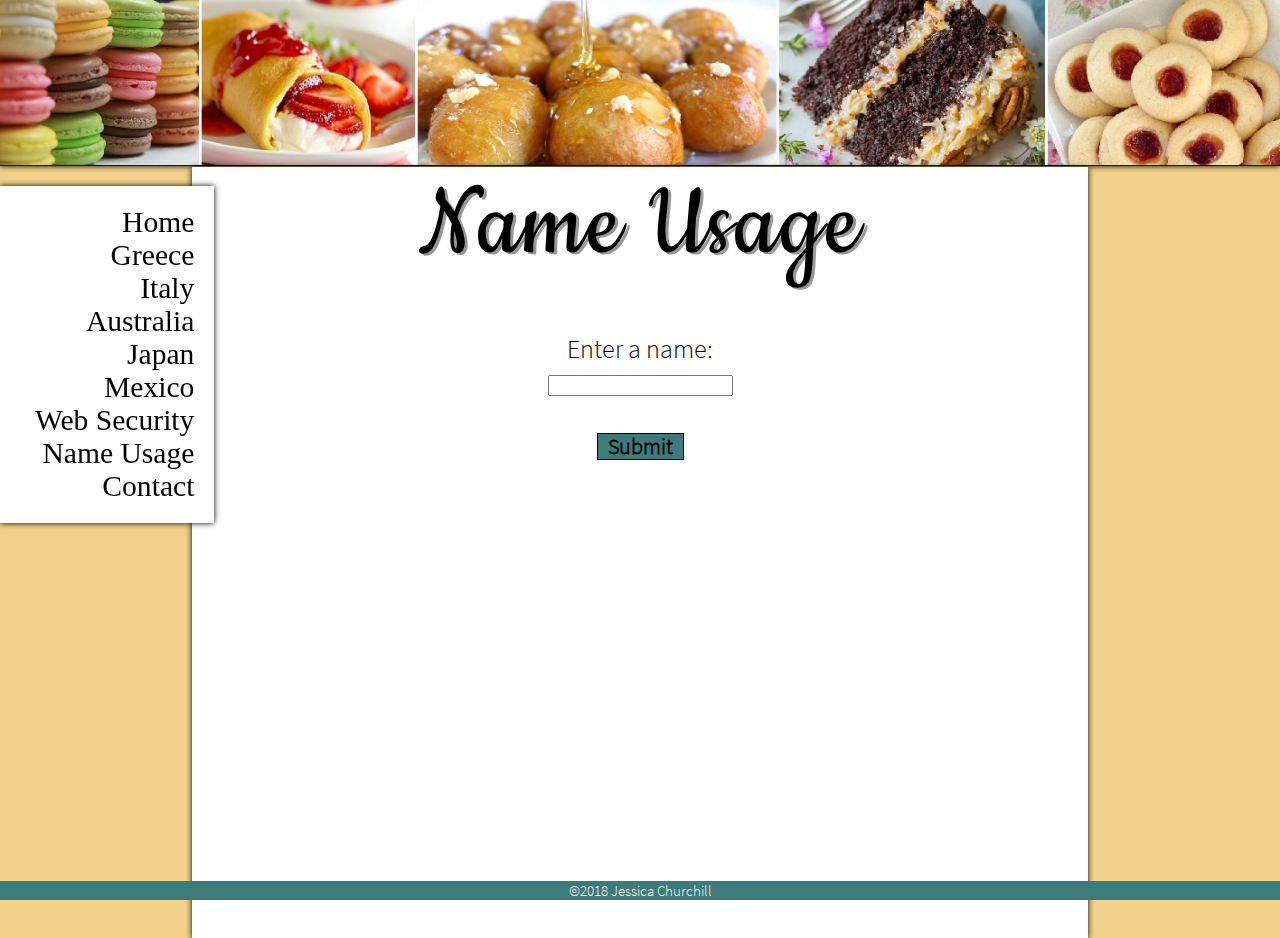
==== ajax.html @ daabb3a7 "Ch 11 Case Study" ====
<!DOCTYPE html>
<html lang="en">
    <head>
        <!--
            CIS166AA: Name Usage
            Author: Jessica Churchill
            Date: 11/24/2018
        -->

        <meta charset="utf-8" />
        <title>International Sweets</title>
        <link rel="stylesheet" href="style.css" />
        <!-- Script for older browsers -->
        <script src="JavaScript/modernizr.custom.05819.js"></script>
    </head>

    <body>
        <img src="Images/banner.png" style="width:100%; height:13vw; box-shadow: 0 0 6px #000000" alt="Sweets Top Banner">

        <nav>
            <ul>
                <li><a href="index.html">Home</a></li>
                <li><a href="greece.html">Greece</a></li>
                <li><a href="italy.html">Italy</a></li>
                <li><a href="australia.html">Australia</a></li>
                <li><a href="japan.html">Japan</a></li>
                <li><a href="mexico.html">Mexico</a></li>
                <li><a href="security.html">Web Security</a></li>
                <li><a href="ajax.html">Name Usage</a></li>
                <li><a href="contact.html">Contact</a></li>
            </ul>
        </nav>


        <div id="main">
            <h1>Name Usage</h1><br><br>

            <p style="text-align:center; font-size: 1.6em">
                Enter a name:<br>
                <input type="text" id="nameId"><br><br>
                <button type="button" onclick="loadDoc()">Submit</button>

                <br><br>
                <table class="wrap" style="width:14%; height:400px; font-family:'Source Sans Pro', verdana; font-size: 1.3em" id="nameInfo"></table>
            </p>
        </div>

<script>
    // Get value entered by user
    var fName = document.getElementById('nameId');

    // Load the XML page
    function loadDoc()
    {
        // Create url containing entered name
        var nameUrl = "https://www.behindthename.com/api/lookup.xml?name=" + fName.value +"&key=sh947211802";
        // Create xmlhttprequest object
        var xhttp = new XMLHttpRequest();

        // When readyState changes, perform function
        xhttp.onreadystatechange = function()
        {
            // ready 4 = request finished and ready, status 200 = OK
            if (xhttp.readyState == 4 && xhttp.status == 200)
            {
                // Use function to get name details from page
                getName(xhttp);
            }
        };
        // Get details from url
        xhttp.open("GET", nameUrl, true);
        // Send request to server
        xhttp.send();
    }


    function getName(xml)
    {
        // Get response data from xml page
        var xmlDoc = xml.responseXML;
        // Create object to replace table data
        var table = "<tr><th>Name</th><th>Usage</th></tr>";
        // Specify where in xml page to find name attributes
        var detail = xmlDoc.getElementsByTagName("name_detail");

        // For each element within specified tag
        for (var i = 0; i < detail.length; i++)
        {
            // Add name and name usage elements to object
            table += "<tr><td>" + detail[i].getElementsByTagName("name")[0].childNodes[0].nodeValue + "</td><td>" + detail[i].getElementsByTagName("usage_full")[0].childNodes[0].nodeValue + "</td></tr>";
        }

            // Replace text with object data containing name info
            document.getElementById("nameInfo").innerHTML = table;
    }
</script>

        <footer>
            &copy;2018 Jessica Churchill
        </footer>
    </body>
</html>
---- style.css ----
/*
	CIS166AA: CSS Styles
	Author: Jessica Churchill
	Date: 11/17/2018
*/

body {
    background-color: #f2d18a;
	margin: 0;
	width: 100%;
}

h1 {
	color: #000000;
    text-align: center;
	font: 7em/0.8 'Cookie', cursive;
	margin-top: 15px;
	margin-bottom: 0;
	letter-spacing: 3px;
	text-shadow: 3px 2px #979899;
}

h2 {
	color: #000000;
    text-align: center;
	font-size: 2.4em;
	font-family: 'Source Sans Pro', verdana;
	margin-bottom: 0;
}

h3 {
    color: #000000;
    text-align: center;
	font-size: 2.5em;
	font-family: georgia;
	margin-top: 0px;
	margin-bottom: 0;
}

p {
	color: #000000;
	font-size: 1.2em;
	font-family: 'Source Sans Pro', verdana;
}

a {
	color: #3d7a7a;
	font-size: 0.8em;
	font-family: georgia, serif;
	text-decoration: none;
}

h3 a {
	color: #3d7a7a;
	font-size: 0.7em;
	font-family: georgia, serif;
	text-decoration: none;
}

a:hover {
	color: #75aea7;
}


nav a {
	color: #000000;
	font-size: 1.85em;
	font-family: georgia, serif;
	text-decoration: none;
}

nav a:hover {
	color: #ffffff;
	background-color: #000000
}

#main {
	background-color: #ffffff;
	width: 70%;
	height: 100%;
	margin-left: 15%;
	margin-top: -3.5px;
	display:inline-block;
	box-shadow: 0 1px 6px #000000;
}

#map {
   height: 30em;
   border: 2px solid black;
   align-items: center;
   justify-content: center;
   display: flex;
}

nav ul {
	background-color: #ffffff;
	list-style-type: none;
    padding: 20px;
    width: 10.9em;
	text-align: right;
	position: fixed;
	box-shadow: 0 0 6px #000000;
}

nav li {
	text-align: right;
	font-size: 1em;
}


li {
	text-align: left;
	font-size: 1.05em;
	font-family: 'Source Sans Pro', verdana;
}

footer {
	background-color: #3d7a7a;
	color: #ffffff;
    font-family: 'Source Sans Pro', georgia;
    font-size: 0.95em;
	text-align: center;
	position: fixed;
	bottom: 0;
	width: 100%;
}

form {
    font-size: 1.2em;
    font-family: 'Source Sans Pro', verdana;
}

form p {
    margin-top: 0;
    margin-bottom: 0;
    min-height: 20px;
}

table.recipeTable {
    border: 1px solid black;
}

table.recipeTable th, td {
    padding: 15px;
}

table.recipeTable input[type=number] {
    width:25px;
}

table.contactTable {
	border: 2px solid black;
	background-color: #dbdbdb;
	padding: 20px;
	font-size: 1.2em;
	font-family: 'Source Sans Pro', verdana;
}

table.contactTable input[type=text], input[type=email], input[type=number], input[type=tel], select, textarea {
	width: 100%;
    padding:3px 5px;
    border: 1px solid #adadad;
    margin-top: 0px;
    margin-bottom: 15px;
}

table.contactTable input[type=checkbox], input[type=radio] {
    margin-bottom: 15px;
}


input[type=number]::-webkit-inner-spin-button, input[type=number]::-webkit-outer-spin-button {
	-webkit-appearance: none;
	margin: 0;
}

table.contactTable button {
	background-color: #ffffff;
	font-family: 'Source Sans Pro', georgia;
	font-size: 0.85em;
	font-weight: bold;
	line-height: 25px;
	padding: 0 10px;
	border: 1px solid black;
}

table.contactTable button:hover {
	background: #75aea7;
}

table.propTable {
	border-collapse: collapse;
	border: 2px solid black;
}

table.propTable th, table.propTable td {
	background-color: #dbdbdb;
	border: 2px solid black;
    padding: 20px;
	font-size: 1.2em;
	font-family: 'Source Sans Pro', verdana;
}

table.propTable th {
    background-color: #3d7a7a;
	font-size: 1.35em;
}

button {
	background-color: #3d7a7a;
	font-family: 'Source Sans Pro', georgia;
	font-size: 0.85em;
	font-weight: bold;
	line-height: 25px;
	padding: 0 10px;
	border: 1px solid black;
}

button:hover {
	background: #75aea7;
}

.center {
    display: block;
    margin-left: auto;
    margin-right: auto;
}

.right {
    text-align: right;
}

.left {
    text-align: left;
}

.wrap {
	display: block;
    margin-left: auto;
    margin-right: auto;
	width: 75%;
}



/* cookie-regular - latin */
@font-face {
  font-family: 'Cookie';
  font-style: normal;
  font-weight: 400;
  src: url('Fonts/cookie-v8-latin-regular.eot'); /* IE9 Compat Modes */
  src: local('Cookie-Regular'),
       url('Fonts/cookie-v8-latin-regular.eot?#iefix') format('embedded-opentype'), /* IE6-IE8 */
       url('Fonts/cookie-v8-latin-regular.woff2') format('woff2'), /* Super Modern Browsers */
       url('Fonts/cookie-v8-latin-regular.woff') format('woff'), /* Modern Browsers */
       url('Fonts/cookie-v8-latin-regular.ttf') format('truetype'), /* Safari, Android, iOS */
       url('Fonts/cookie-v8-latin-regular.svg#Cookie') format('svg'); /* Legacy iOS */
}

/* source-sans-pro-300 - latin */
@font-face {
  font-family: 'Source Sans Pro';
  font-style: normal;
  font-weight: 300;
  src: url('Fonts/source-sans-pro-v11-latin-300.eot'); /* IE9 Compat Modes */
  src: local('Source Sans Pro Light'), local('SourceSansPro-Light'),
       url('Fonts/source-sans-pro-v11-latin-300.eot?#iefix') format('embedded-opentype'), /* IE6-IE8 */
       url('Fonts/source-sans-pro-v11-latin-300.woff2') format('woff2'), /* Super Modern Browsers */
       url('Fonts/source-sans-pro-v11-latin-300.woff') format('woff'), /* Modern Browsers */
       url('Fonts/source-sans-pro-v11-latin-300.ttf') format('truetype'), /* Safari, Android, iOS */
       url('Fonts/source-sans-pro-v11-latin-300.svg#SourceSansPro') format('svg'); /* Legacy iOS */
}
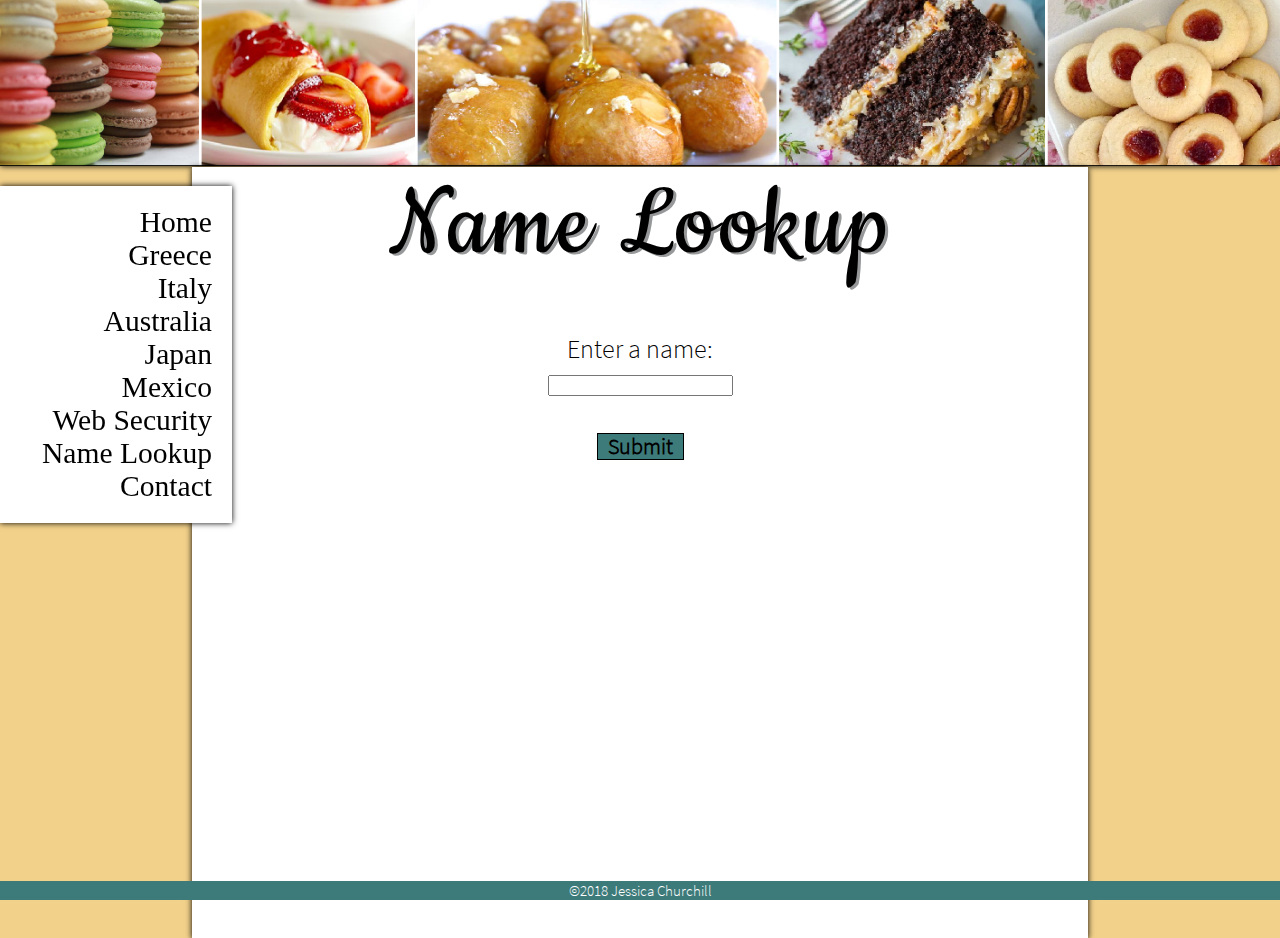
==== commit 6fde411c: "Ch 11 Edit" ====
--- a/ajax.html
+++ b/ajax.html
@@ -2,7 +2,7 @@
 <html lang="en">
     <head>
         <!--
-            CIS166AA: Name Usage
+            CIS166AA: Name Lookup
             Author: Jessica Churchill
             Date: 11/24/2018
         -->
@@ -26,14 +26,14 @@
                 <li><a href="japan.html">Japan</a></li>
                 <li><a href="mexico.html">Mexico</a></li>
                 <li><a href="security.html">Web Security</a></li>
-                <li><a href="ajax.html">Name Usage</a></li>
+                <li><a href="ajax.html">Name Lookup</a></li>
                 <li><a href="contact.html">Contact</a></li>
             </ul>
         </nav>
 
 
         <div id="main">
-            <h1>Name Usage</h1><br><br>
+            <h1>Name Lookup</h1><br><br>
 
             <p style="text-align:center; font-size: 1.6em">
                 Enter a name:<br>
--- a/style.css
+++ b/style.css
@@ -96,7 +96,7 @@
 	background-color: #ffffff;
 	list-style-type: none;
     padding: 20px;
-    width: 10.9em;
+    width: 12em;
 	text-align: right;
 	position: fixed;
 	box-shadow: 0 0 6px #000000;
